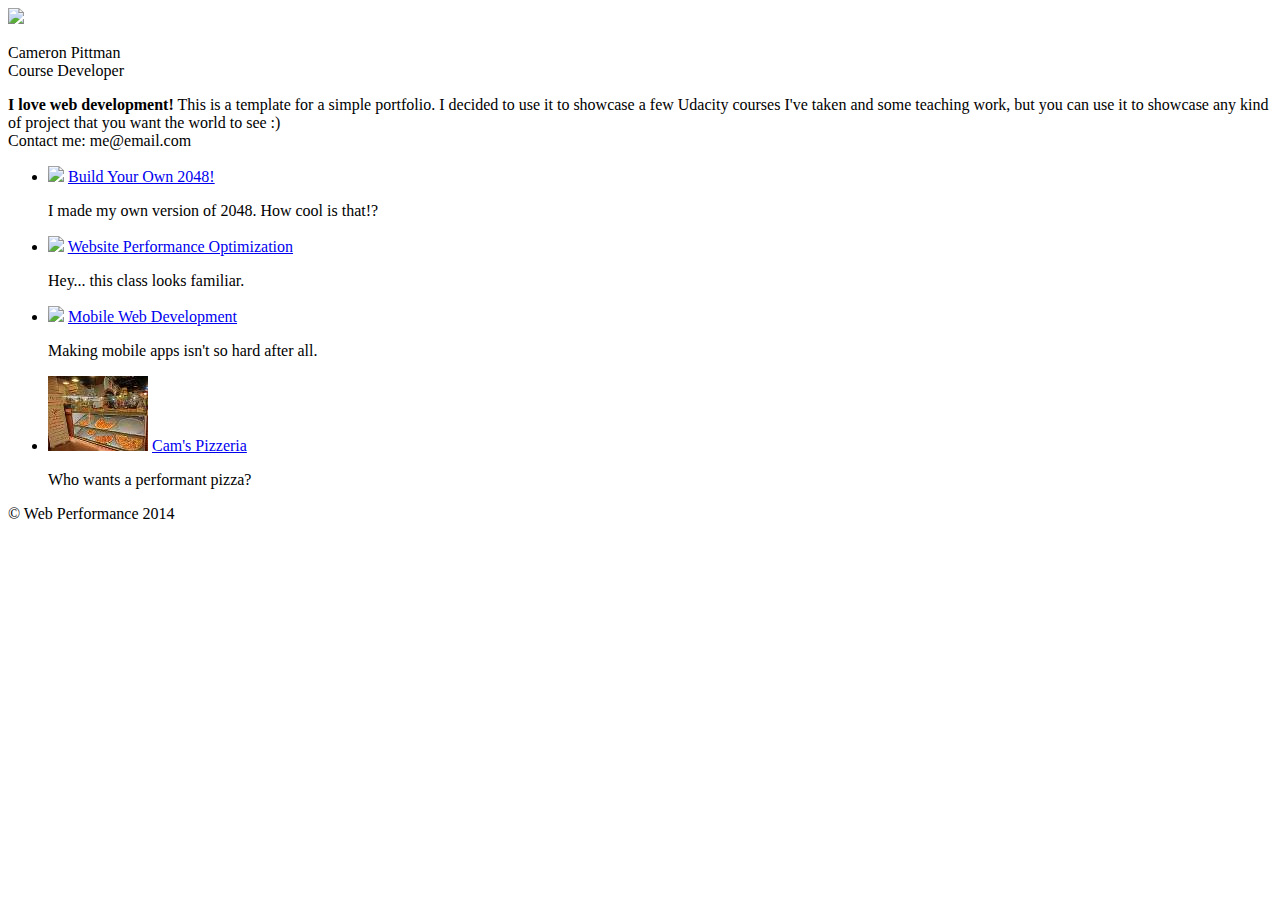
==== index.html @ 7bd3f962 "Moved analytics JS to end of body" ====
<!DOCTYPE html>
<html lang="en">
  <head>
    <meta charset="utf-8">
    <meta name="viewport" content="width=device-width, initial-scale=1">
    <meta name="description" content=" FILL ME IN ">
    <meta name="author" content=" FILL ME IN ">
    <title>Cameron Pittman: Portfolio</title>

    <!-- Hmm, what is the impact of web fonts on speed? Measure it... -->
    <link href="//fonts.googleapis.com/css?family=Open+Sans:400,700" rel="stylesheet">

    <link href="css/style.css" rel="stylesheet">
    <link href="css/print.css" rel="stylesheet" media="print">

    <script>
      (function(w,g){w['GoogleAnalyticsObject']=g;
      w[g]=w[g]||function(){(w[g].q=w[g].q||[]).push(arguments)};w[g].l=1*new Date();})(window,'ga');

      // TODO: replace with your Google Analytics profile ID.
      ga('create', 'UA-XXXX-Y');
      ga('send', 'pageview');
    </script>
    <script async src="js/perfmatters.js"></script>
  </head>

  <body>
    <header>
      <a href="/"><img src="img/profilepic.jpg"></a>
      <p>Cameron Pittman<br><span>Course Developer</span></p>
    </header>

    <div class="container">
      <div class="hero">
        <strong>I love web development!</strong> This is a template for a simple portfolio. I decided to use it to showcase a few Udacity courses I've taken and some teaching work, but you can use it to showcase any kind of project that you want the world to see :) <br> Contact me: me@email.com
      </div>

      <div class="content">
        <ul>
          <li>
            <img src="https://lh4.ggpht.com/kJEnfqhPvtm4m3EneSZ4fWYGS8lW4YNhEjk6zPkyrQaBUHc-2Y_ElDic99NHI0h-UBLXVbRCjFybFvrWxdk=s100">
            <a href="project-2048.html">Build Your Own 2048!</a>
            <p>I made my own version of 2048. How cool is that!?</p>
          </li>

          <li>
            <img src="https://lh6.ggpht.com/f_0W8h__3G99CWTjnMjD8BUKm7yp2-wJyApLtTwFoFtlal2ULf_JgHIsOQq2NiYfKOdMlXlMHDKNo5XVZLs=s100">
            <a href="project-webperf.html">Website Performance Optimization</a>
            <p>Hey... this class looks familiar.</p>
          </li>

          <li>
            <img src="https://lh5.ggpht.com/IKdCmTWn8a2nMhlwMYzryvzRN5CUZAOBr4tDrEAbszV7TIFe9pRAInA4kkYcgTXwrifJsBEsq1agTueuu-g=s100">
            <a href="project-mobile.html">Mobile Web Development</a>
            <p>Making mobile apps isn't so hard after all.</p>
          </li>

          <li>
            <img style="width: 100px;" src="views/images/pizzeria_100px.png">
            <a href="views/pizza.html">Cam's Pizzeria</a>
            <p>Who wants a performant pizza?</p>
          </li>
        </ul>
    </div>

    <footer>
      <p>&copy; Web Performance 2014 <span id="crp-stats"></span></p>
    </footer>
    <script src="http://www.google-analytics.com/analytics.js"></script>
  </body>
</html>
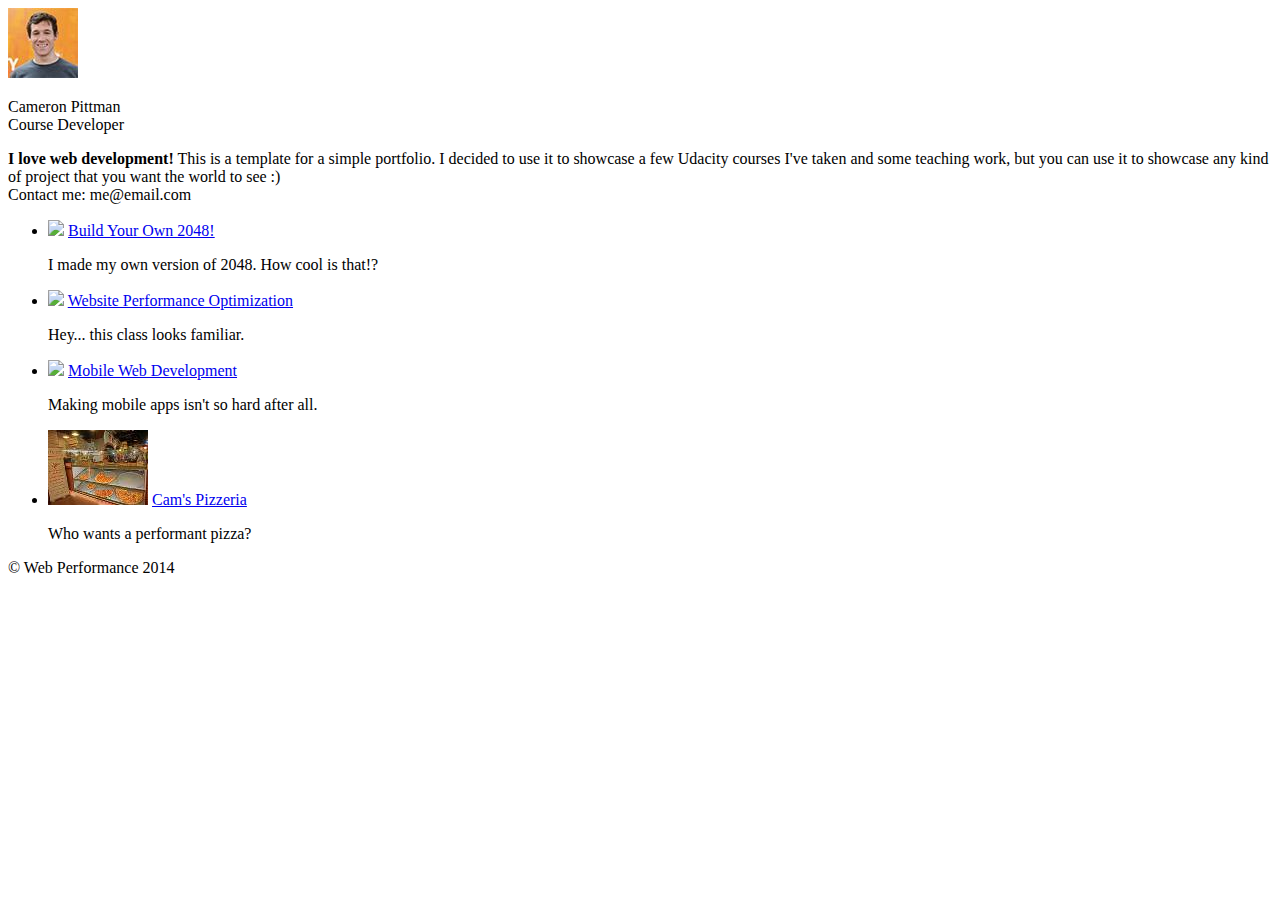
==== commit 3429df95: "Optimized profilepic" ====
--- a/index.html
+++ b/index.html
@@ -26,7 +26,7 @@
 
   <body>
     <header>
-      <a href="/"><img src="img/profilepic.jpg"></a>
+      <a href="/"><img src="img/profilepic_optimized.jpg"></a>
       <p>Cameron Pittman<br><span>Course Developer</span></p>
     </header>
 
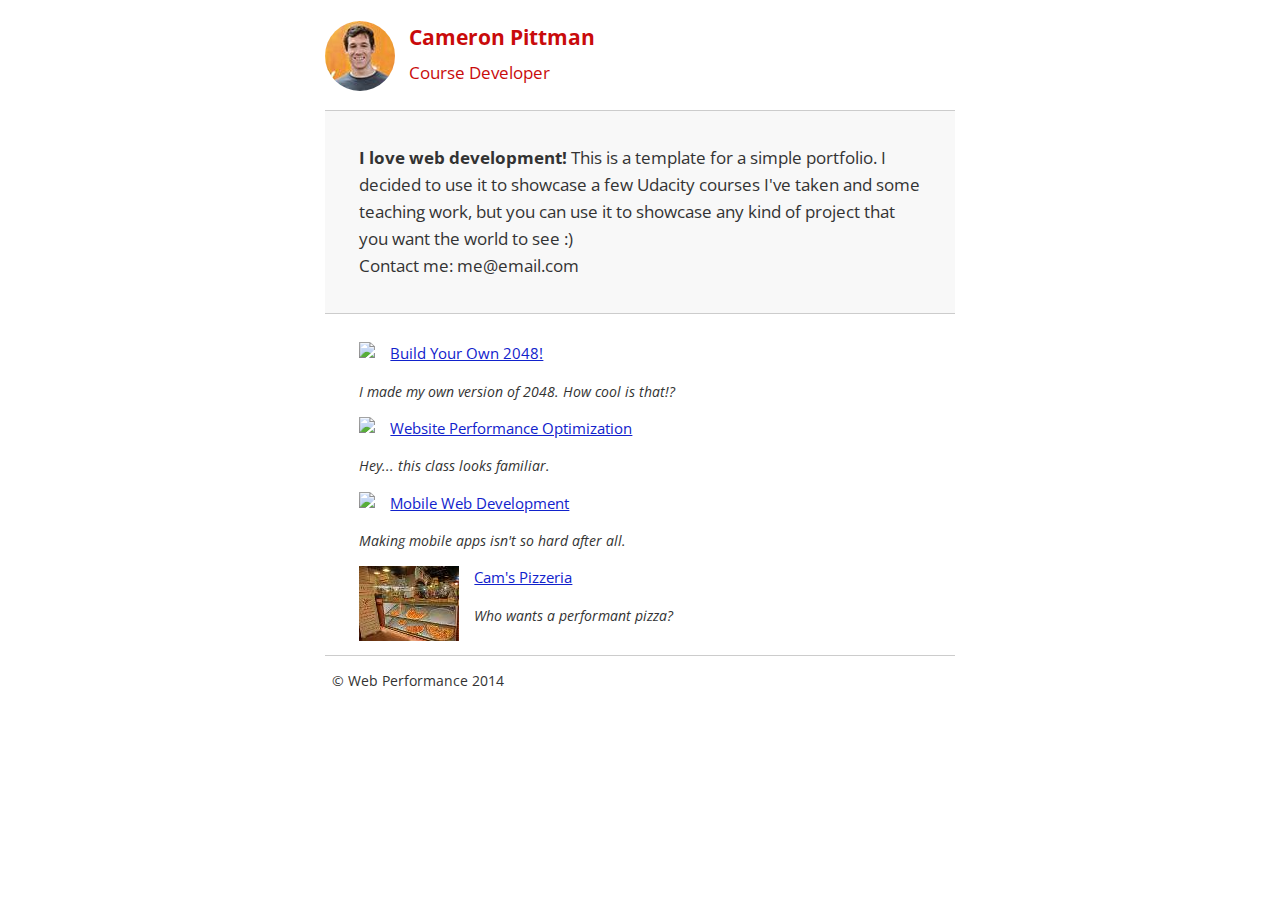
==== commit 09372863: "Created smartphone.css" ====
--- a/index.html
+++ b/index.html
@@ -12,6 +12,7 @@
 
     <link href="css/style.css" rel="stylesheet">
     <link href="css/print.css" rel="stylesheet" media="print">
+    <link href="css/smartphone.css" rel="stylesheet" media="only screen and (max-width: 480px)">
 
     <script>
       (function(w,g){w['GoogleAnalyticsObject']=g;
@@ -21,7 +22,6 @@
       ga('create', 'UA-XXXX-Y');
       ga('send', 'pageview');
     </script>
-    <script async src="js/perfmatters.js"></script>
   </head>
 
   <body>
@@ -66,6 +66,7 @@
     <footer>
       <p>&copy; Web Performance 2014 <span id="crp-stats"></span></p>
     </footer>
+    <script async src="js/perfmatters.js"></script>
     <script src="http://www.google-analytics.com/analytics.js"></script>
   </body>
 </html>
--- a/css/style.css
+++ b/css/style.css
@@ -0,0 +1,43 @@
+html {
+  font-size: 100%;
+  overflow-y: scroll;
+  -webkit-tap-highlight-color: rgba(0,0,0,0);
+  -ms-text-size-adjust: 100%;
+  -webkit-text-size-adjust: none;
+}
+body { margin: 0; font-size: 14px; line-height: 1.61; font-weight: 400; }
+body, button, input, select, textarea { font-family: 'Open Sans', sans-serif; color: #333; }
+
+a { color: #12C; }
+a:visited { color: #61C; }
+a:focus { outline: thin dotted; }
+a:hover, a:active { color: #c00; outline: 0; }
+
+b, strong { font-weight: bold; }
+pre, code { font-family: monospace, monospace; font-size: 1em; }
+ul, ol { margin: 1em 0; padding: 0 0 0 20px; }
+img { border: 0; max-width: 100%; }
+
+body { background: #fff; }
+header, footer, .container { max-width: 45em; margin: 0 auto; }
+
+header { padding: 0 0.5em; color: #C90B0B; }
+header img { border-radius: 40px; float: left; }
+header p { font-size:1.5em; font-weight: bold; padding-left: 4em;}
+header p span { font-size: 0.8em; font-weight: normal;}
+
+.hero { padding: 2em; background-color: #f8f8f8; font-size:1.2em;
+  border-bottom: 1px solid #ccc;
+  border-top: 1px solid #ccc;
+}
+
+.content { padding: 1em 1em; }
+.content li { list-style-type: none; font-size: 1.1em;}
+li img { float:left; padding-right: 1em; }
+li p { font-size: 0.9em; font-style: italic; }
+
+footer {
+  padding: 0 0.5em;
+  border-top: 1px solid #ccc;
+}
+footer span { float: right; font-style: italic; }
--- a/css/smartphone.css
+++ b/css/smartphone.css
@@ -0,0 +1,6 @@
+
+/* Smartphones (portrait) */
+@media only screen and (max-width: 480px) {
+    body { font-size: 12px;}
+    header p { padding-left: 4.5em;}
+}
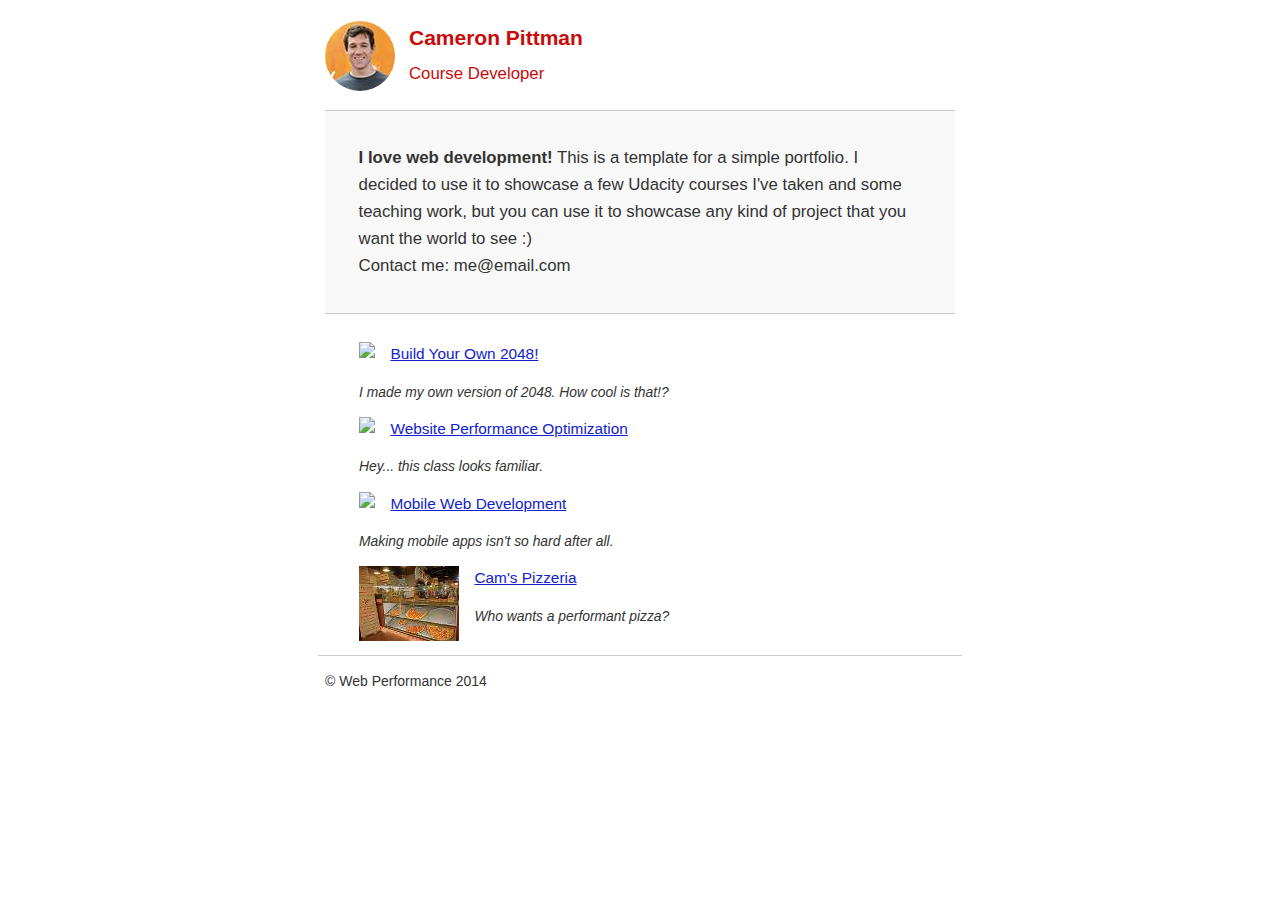
==== commit 70574e85: "Make Google Fonts CSS inline" ====
--- a/index.html
+++ b/index.html
@@ -7,21 +7,26 @@
     <meta name="author" content=" FILL ME IN ">
     <title>Cameron Pittman: Portfolio</title>
 
-    <!-- Hmm, what is the impact of web fonts on speed? Measure it... -->
-    <link href="//fonts.googleapis.com/css?family=Open+Sans:400,700" rel="stylesheet">
+    <!-- Hmm, what is the impact of web fonts on speed? Measure it...
+    <link href="//fonts.googleapis.com/css?family=Open+Sans:400,700" rel="stylesheet">-->
 
+    <style type="text/css">@font-face {
+        font-family: 'Open Sans';
+        font-style: normal;
+        font-weight: 400;
+        src: url(http://fonts.gstatic.com/s/opensans/v10/cJZKeOuBrn4kERxqtaUH3bO3LdcAZYWl9Si6vvxL-qU.woff) format('woff');
+    }
+    @font-face {
+        font-family: 'Open Sans';
+        font-style: normal;
+        font-weight: 700;
+        src: url(http://fonts.gstatic.com/s/opensans/v10/k3k702ZOKiLJc3WVjuplzKRDOzjiPcYnFooOUGCOsRk.woff) format('woff');
+    }
+    </style>
     <link href="css/style.css" rel="stylesheet">
     <link href="css/print.css" rel="stylesheet" media="print">
     <link href="css/smartphone.css" rel="stylesheet" media="only screen and (max-width: 480px)">
 
-    <script>
-      (function(w,g){w['GoogleAnalyticsObject']=g;
-      w[g]=w[g]||function(){(w[g].q=w[g].q||[]).push(arguments)};w[g].l=1*new Date();})(window,'ga');
-
-      // TODO: replace with your Google Analytics profile ID.
-      ga('create', 'UA-XXXX-Y');
-      ga('send', 'pageview');
-    </script>
   </head>
 
   <body>
@@ -61,12 +66,21 @@
             <p>Who wants a performant pizza?</p>
           </li>
         </ul>
+      </div>
     </div>
-
     <footer>
       <p>&copy; Web Performance 2014 <span id="crp-stats"></span></p>
     </footer>
     <script async src="js/perfmatters.js"></script>
+
     <script src="http://www.google-analytics.com/analytics.js"></script>
+    <script async>
+        (function(w,g){w['GoogleAnalyticsObject']=g;
+            w[g]=w[g]||function(){(w[g].q=w[g].q||[]).push(arguments)};w[g].l=1*new Date();})(window,'ga');
+
+        // TODO: replace with your Google Analytics profile ID.
+        ga('create', 'UA-XXXX-Y');
+        ga('send', 'pageview');
+    </script>
   </body>
 </html>
--- a/css/smartphone.css
+++ b/css/smartphone.css
@@ -1,5 +1,3 @@
-
-/* Smartphones (portrait) */
 @media only screen and (max-width: 480px) {
     body { font-size: 12px;}
     header p { padding-left: 4.5em;}
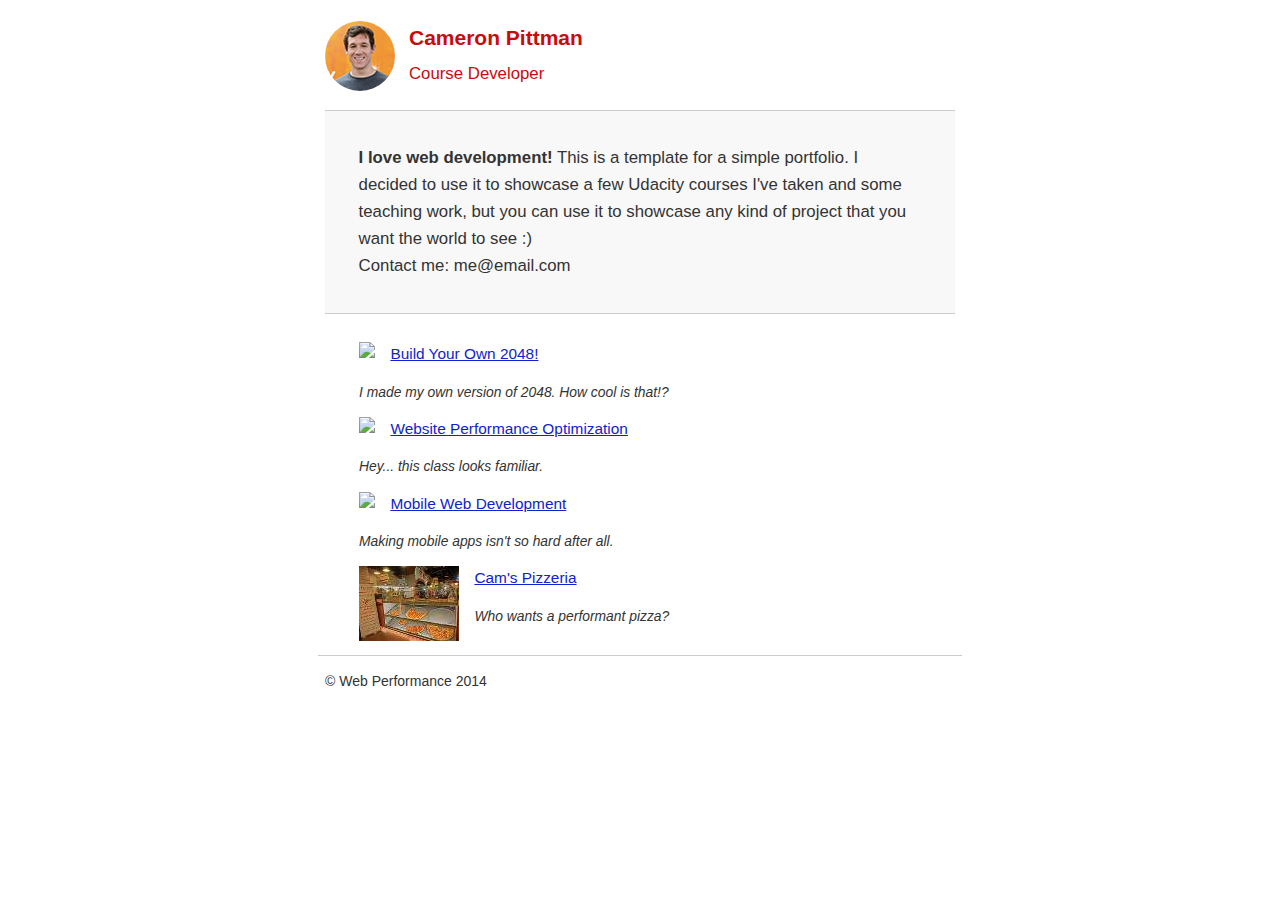
==== commit 89ae2598: "Optimized images with optipng and jpegoptim" ====
--- a/index.html
+++ b/index.html
@@ -6,9 +6,6 @@
     <meta name="description" content=" FILL ME IN ">
     <meta name="author" content=" FILL ME IN ">
     <title>Cameron Pittman: Portfolio</title>
-
-    <!-- Hmm, what is the impact of web fonts on speed? Measure it...
-    <link href="//fonts.googleapis.com/css?family=Open+Sans:400,700" rel="stylesheet">-->
 
     <style type="text/css">@font-face {
         font-family: 'Open Sans';
@@ -22,10 +19,58 @@
         font-weight: 700;
         src: url(http://fonts.gstatic.com/s/opensans/v10/k3k702ZOKiLJc3WVjuplzKRDOzjiPcYnFooOUGCOsRk.woff) format('woff');
     }
+
+    html {
+        font-size: 100%;
+        overflow-y: scroll;
+        -webkit-tap-highlight-color: rgba(0,0,0,0);
+        -ms-text-size-adjust: 100%;
+        -webkit-text-size-adjust: none;
+    }
+    body { margin: 0; font-size: 14px; line-height: 1.61; font-weight: 400; }
+    body, button, input, select, textarea { font-family: 'Open Sans', sans-serif; color: #333; }
+
+    a { color: #12C; }
+    a:visited { color: #61C; }
+    a:focus { outline: thin dotted; }
+    a:hover, a:active { color: #c00; outline: 0; }
+
+    b, strong { font-weight: bold; }
+    pre, code { font-family: monospace, monospace; font-size: 1em; }
+    ul, ol { margin: 1em 0; padding: 0 0 0 20px; }
+    img { border: 0; max-width: 100%; }
+
+    body { background: #fff; }
+    header, footer, .container { max-width: 45em; margin: 0 auto; }
+
+    header { padding: 0 0.5em; color: #C90B0B; }
+    header img { border-radius: 40px; float: left; }
+    header p { font-size:1.5em; font-weight: bold; padding-left: 4em;}
+    header p span { font-size: 0.8em; font-weight: normal;}
+
+    .hero { padding: 2em; background-color: #f8f8f8; font-size:1.2em;
+        border-bottom: 1px solid #ccc;
+        border-top: 1px solid #ccc;
+    }
+
+    .content { padding: 1em 1em; }
+    .content li { list-style-type: none; font-size: 1.1em;}
+    li img { float:left; padding-right: 1em; }
+    li p { font-size: 0.9em; font-style: italic; }
+
+    footer {
+        padding: 0 0.5em;
+        border-top: 1px solid #ccc;
+    }
+    footer span { float: right; font-style: italic; }
+
+    @media only screen and (max-width: 480px) {
+        body { font-size: 12px;}
+        header p { padding-left: 4.5em;}
+    }
+
     </style>
-    <link href="css/style.css" rel="stylesheet">
     <link href="css/print.css" rel="stylesheet" media="print">
-    <link href="css/smartphone.css" rel="stylesheet" media="only screen and (max-width: 480px)">
 
   </head>
 
@@ -73,14 +118,17 @@
     </footer>
     <script async src="js/perfmatters.js"></script>
 
-    <script src="http://www.google-analytics.com/analytics.js"></script>
-    <script async>
-        (function(w,g){w['GoogleAnalyticsObject']=g;
-            w[g]=w[g]||function(){(w[g].q=w[g].q||[]).push(arguments)};w[g].l=1*new Date();})(window,'ga');
+    <script async src="http://www.google-analytics.com/analytics.js"></script>
+    <script>
+        window.addEventListener('load', function(){
+            // x functionality when window loads
+            (function(w,g){w['GoogleAnalyticsObject']=g;
+                w[g]=w[g]||function(){(w[g].q=w[g].q||[]).push(arguments)};w[g].l=1*new Date();})(window,'ga');
 
-        // TODO: replace with your Google Analytics profile ID.
-        ga('create', 'UA-XXXX-Y');
-        ga('send', 'pageview');
+            // TODO: replace with your Google Analytics profile ID.
+            ga('create', 'UA-XXXX-Y');
+            ga('send', 'pageview');
+        });
     </script>
   </body>
 </html>
